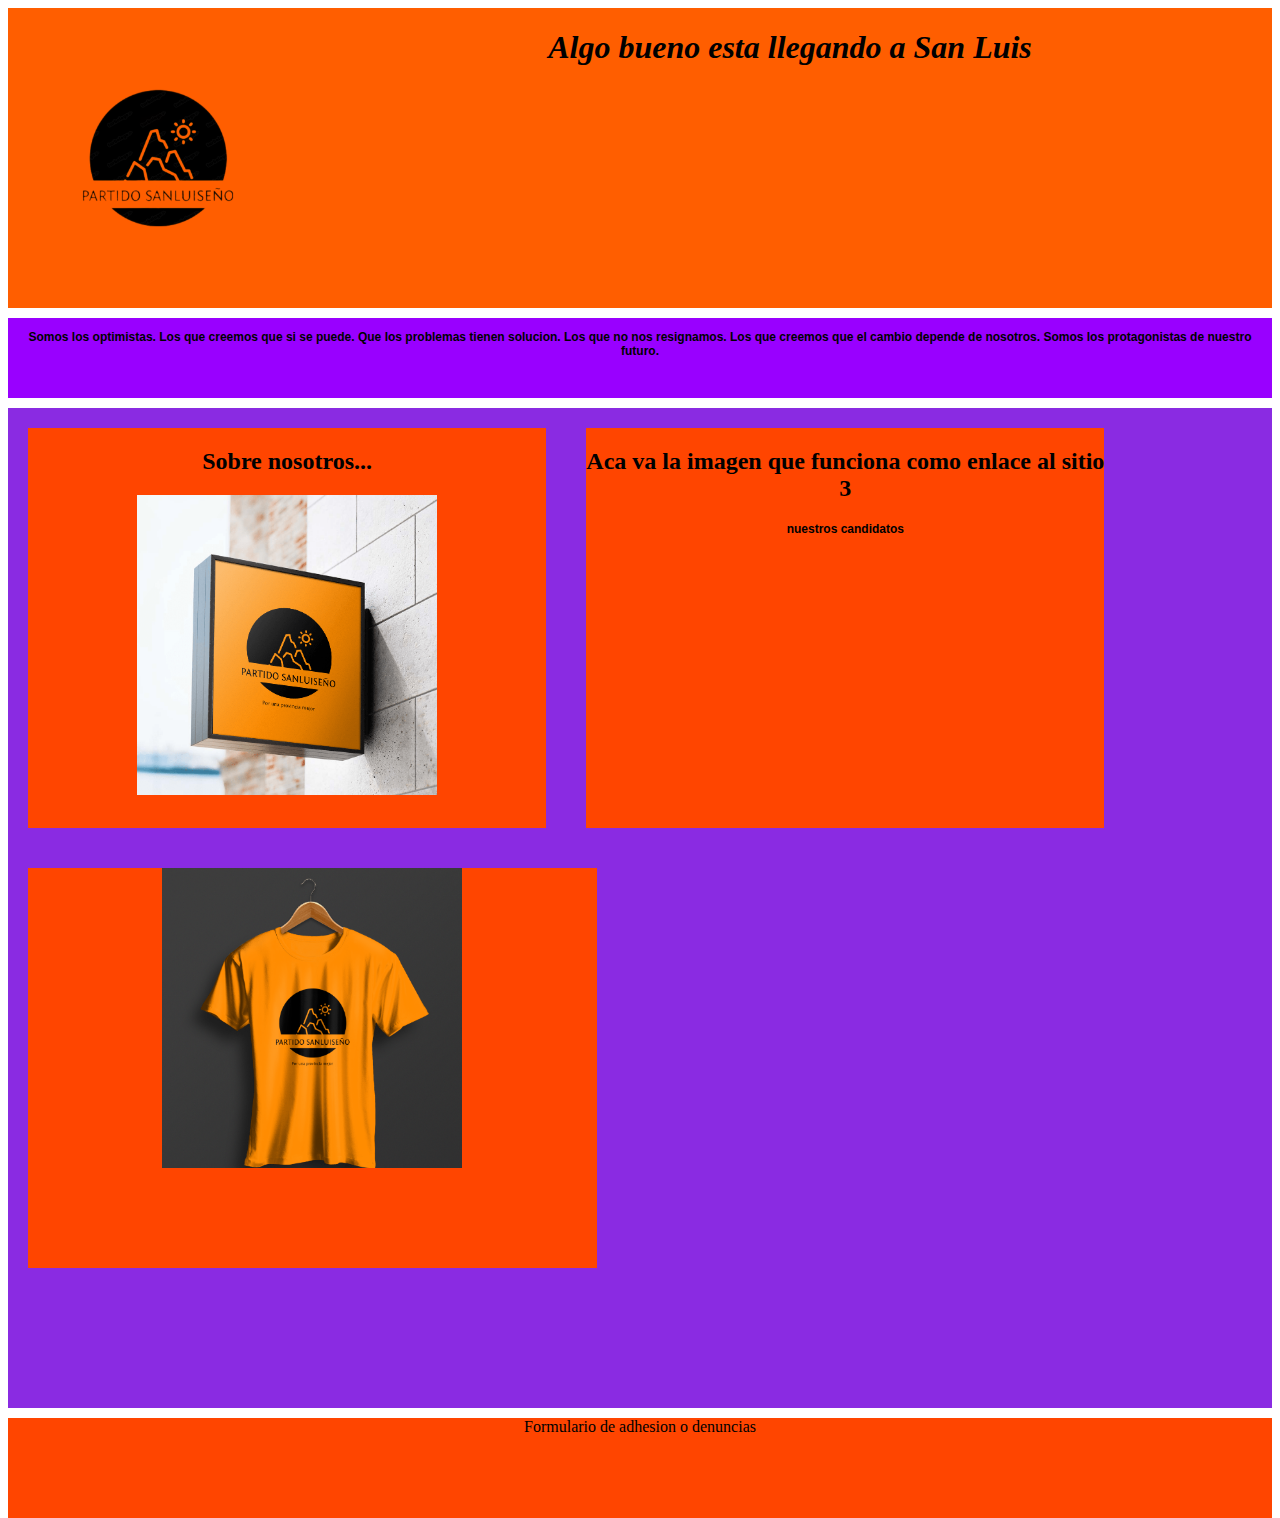
==== index.html @ a4535481 "agrego enlace" ====
<!DOCTYPE html>
<html lang="en">
<head>
    <meta charset="UTF-8">
    <meta name="viewport" content="width=device-width, initial-scale=1.0">
    <title>Partido Sanluiseño</title>
    <link rel="stylesheet" href = "partido.css">
</head>
<body>
    <header>
        <img src="logo2.png" width="300px" height="300px" alt="Logo Partido Sanluiseño" style="float: left;">
        <h1>Algo bueno esta llegando a San Luis </h1>
    </header>
    <nav> 
        <p>Somos los optimistas. Los que creemos que si se puede. Que los problemas tienen solucion. Los que no nos resignamos. Los que creemos que el cambio depende de nosotros. Somos los protagonistas de nuestro futuro.</p>
    </nav>
    <main>
        <article>
            <h2>Sobre nosotros... </h2>
            <a href="file:///C:/Users/celia/Documents/NetBeansProjects/SITIO%20WEB/ceeene.github.io/pagina2.html">
            <img src="cartel.png" width="300px" height="300px" alt="Logo Partido Sanluiseño" style="float: center;" >
        </a>              
            
        </article>
        <article>
            <h2>Aca va la imagen que funciona como enlace al sitio 3</h2>
            <p>nuestros candidatos</p>
        </article>
        <aside>
            <img src="remera.png" width="300px" height="300px" alt="Logo Partido Sanluiseño" style="float: center;" >
        </aside>
            </main>

<footer>Formulario de adhesion o denuncias</footer>


</body>
</html>
---- partido.css ----
*, * ::after, *::before {
    box-sizing: border-box;
}

h1{
    color: black;
    font-style:italic;
}

p{
    font-family:Arial, Helvetica, sans-serif;
    font-weight: 900;
    font-size:12px;
}

header{
    float: left;
    width: 100%;
    height: 300px;
    text-align: center;
    background-color: rgb(255, 94, 0);

    
}

nav{
    float:left;
    width: 100%;
    height: 80px;
    text-align: center;
    background-color: rgb(153, 0, 255);
    margin-top: 10px;
}

main{
    float: left;
    width: 100%;
    height: 1000px;
    background-color: blueviolet;
    margin-top: 10px;
}



article{
    float:left;
    width: 41%;
    height: 400px;
    background-color: orangered;
    text-align: center;
    margin: 20px;
}

aside{
    float:left;
    width: 45%;
    height: 400px;
    background-color: orangered;
    text-align: center;
    margin: 20px;
}



footer{
    float:left;
    width: 100%;
    height: 100px;
    background-color: orangered;
    margin-top: 10px;
    text-align: center;
}
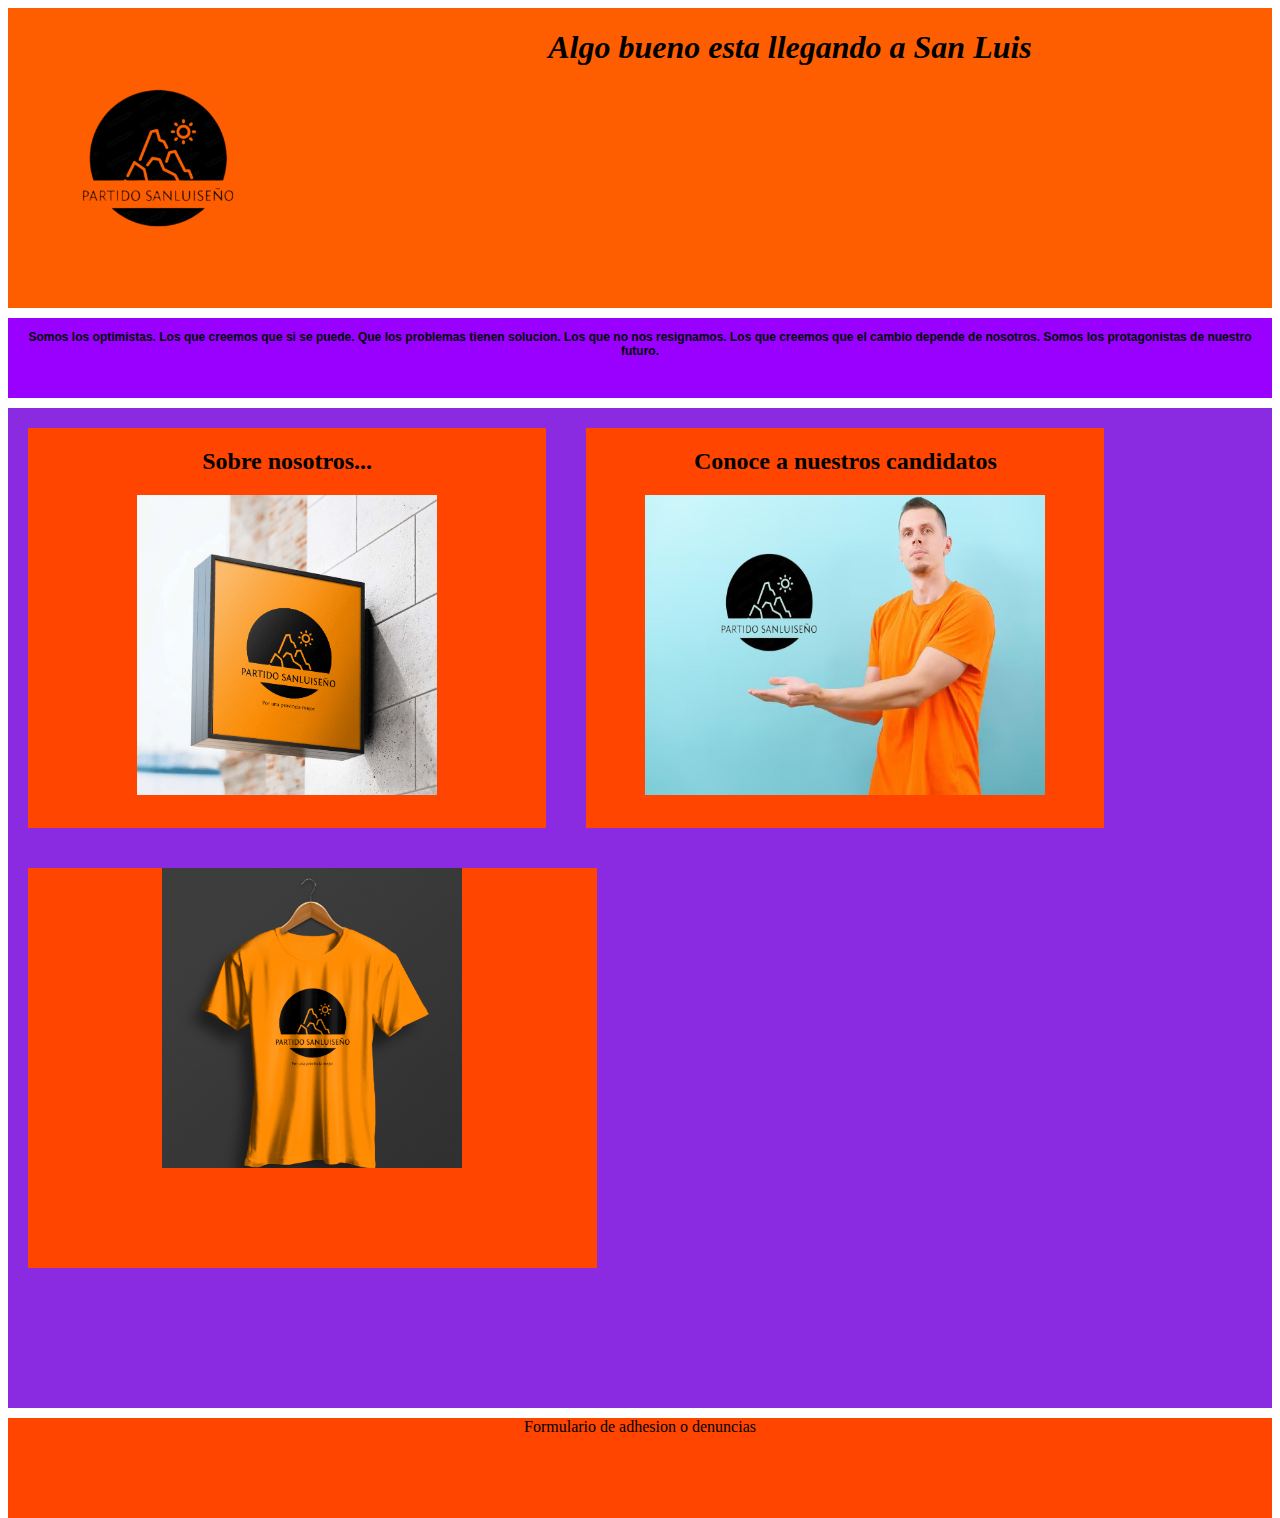
==== commit f4b0af09: "agrego enlace a tercer pagina" ====
--- a/index.html
+++ b/index.html
@@ -23,8 +23,10 @@
             
         </article>
         <article>
-            <h2>Aca va la imagen que funciona como enlace al sitio 3</h2>
-            <p>nuestros candidatos</p>
+            <h2>Conoce a nuestros candidatos</h2>
+            <a href="file:///C:/Users/celia/Documents/NetBeansProjects/SITIO%20WEB/ceeene.github.io/pagina3.html">
+                <img src="candidato7.jpg" width="400px" height="300px" alt="candidato Sanluiseño" style="float: center;" >
+            </a>    
         </article>
         <aside>
             <img src="remera.png" width="300px" height="300px" alt="Logo Partido Sanluiseño" style="float: center;" >
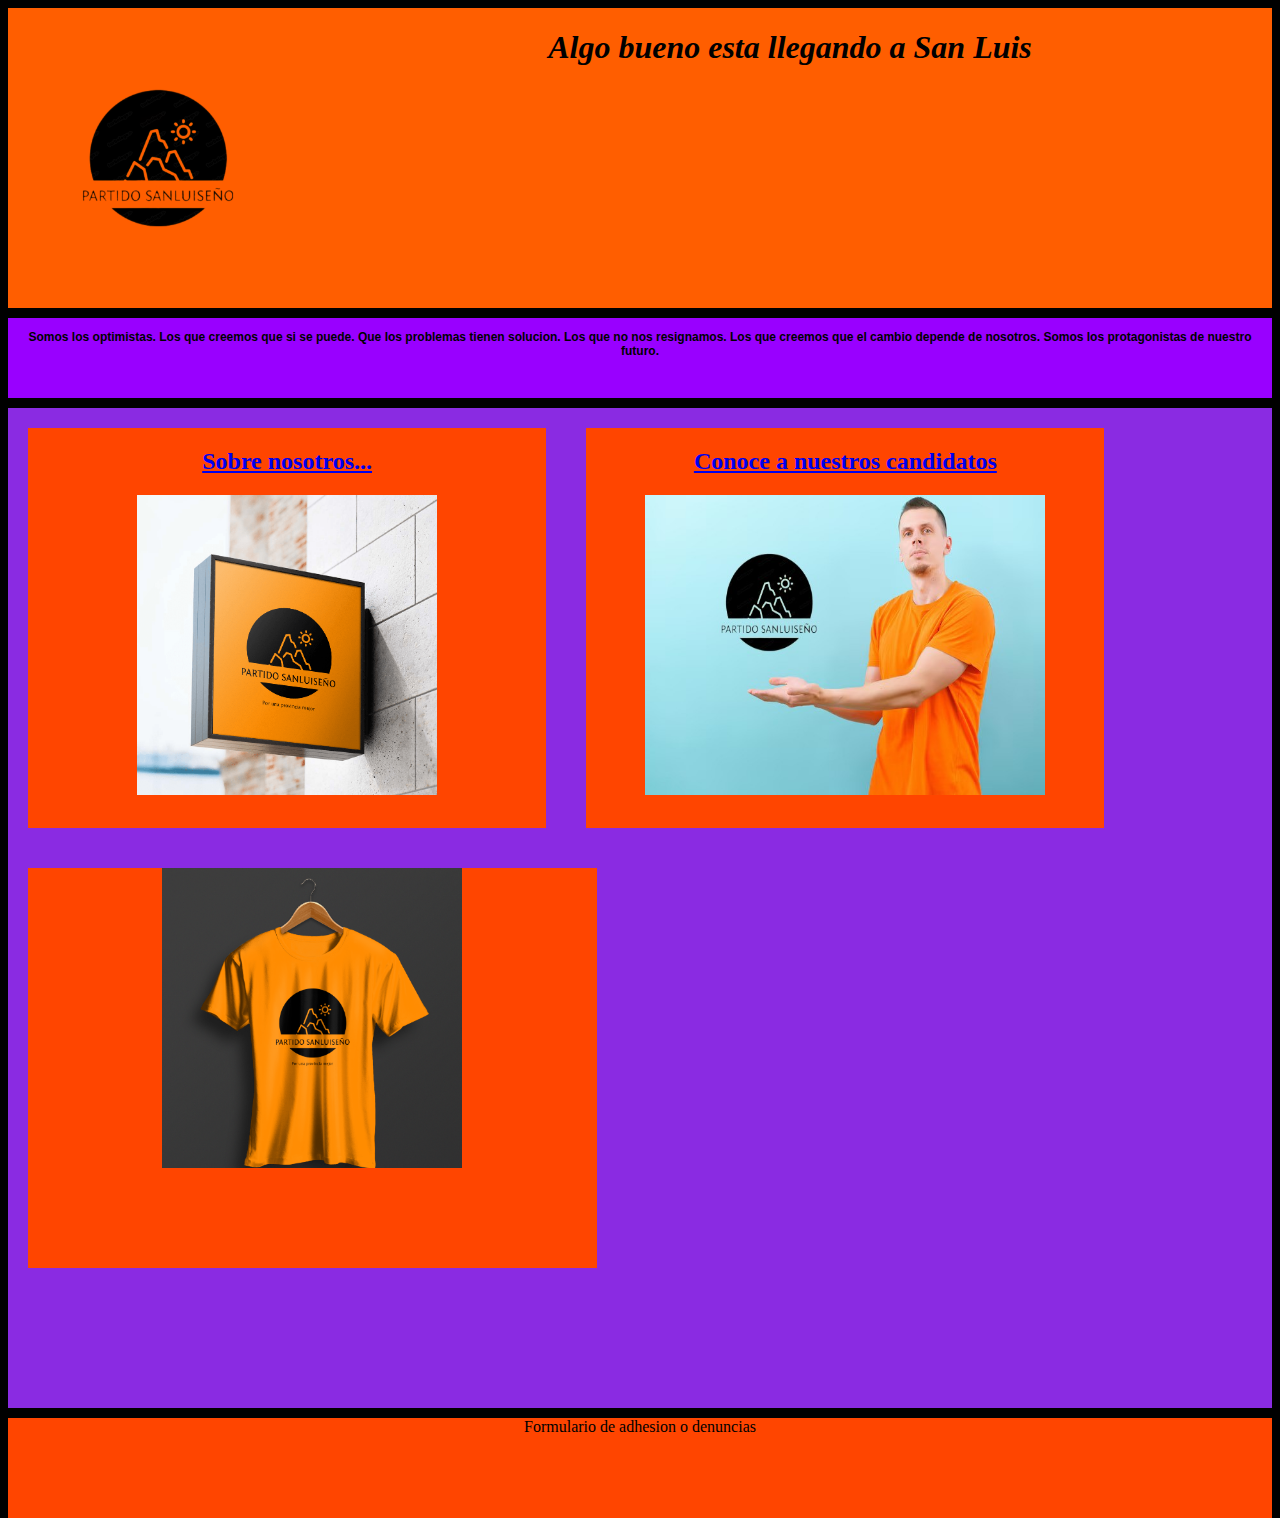
==== commit f41437fa: "detalles" ====
--- a/index.html
+++ b/index.html
@@ -5,6 +5,21 @@
     <meta name="viewport" content="width=device-width, initial-scale=1.0">
     <title>Partido Sanluiseño</title>
     <link rel="stylesheet" href = "partido.css">
+<!--<style>
+    @media screen and (max-width: 992px) {
+        .column {
+            width: 50%;
+        }
+           }
+           @media screen and (max-width: 600px) {
+        .column {
+            width: 100%;
+        }
+           }       
+
+
+</style> -->
+
 </head>
 <body>
     <header>
@@ -16,17 +31,19 @@
     </nav>
     <main>
         <article>
-            <h2>Sobre nosotros... </h2>
-            <a href="file:///C:/Users/celia/Documents/NetBeansProjects/SITIO%20WEB/ceeene.github.io/pagina2.html">
+            
+            <a href="file:///C:/Users/celia/Documents/NetBeansProjects/SITIO%20WEB/ceeene.github.io/pagina2.html"> <h2>Sobre nosotros... </h2>
+            </a> 
             <img src="cartel.png" width="300px" height="300px" alt="Logo Partido Sanluiseño" style="float: center;" >
-        </a>              
+                     
             
         </article>
         <article>
-            <h2>Conoce a nuestros candidatos</h2>
-            <a href="file:///C:/Users/celia/Documents/NetBeansProjects/SITIO%20WEB/ceeene.github.io/pagina3.html">
+            
+            <a href="file:///C:/Users/celia/Documents/NetBeansProjects/SITIO%20WEB/ceeene.github.io/pagina3.html"> <h2>Conoce a nuestros candidatos</h2>
+            </a> 
                 <img src="candidato7.jpg" width="400px" height="300px" alt="candidato Sanluiseño" style="float: center;" >
-            </a>    
+               
         </article>
         <aside>
             <img src="remera.png" width="300px" height="300px" alt="Logo Partido Sanluiseño" style="float: center;" >
--- a/partido.css
+++ b/partido.css
@@ -1,5 +1,16 @@
 *, * ::after, *::before {
     box-sizing: border-box;
+}
+
+/*mouse hover link*/
+a:hover{
+    color:black;
+}
+
+
+
+body{
+    background-color: black;
 }
 
 h1{
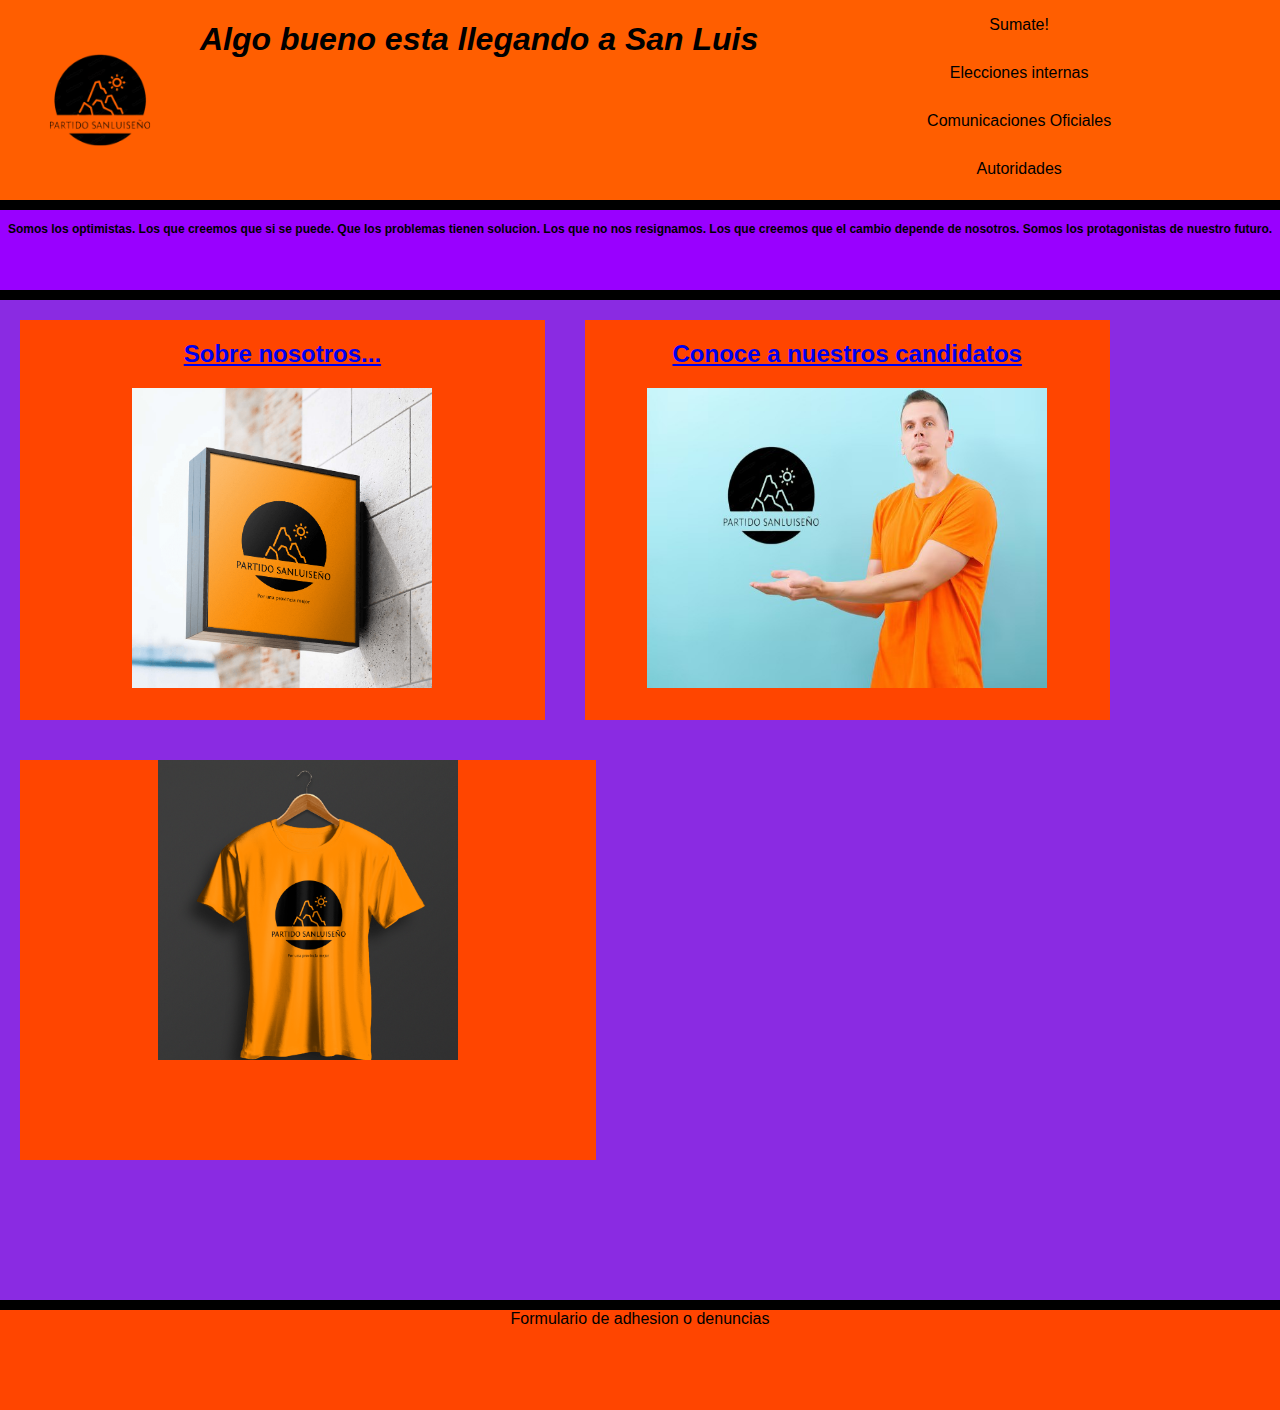
==== commit 737a3a91: "agrego menu" ====
--- a/index.html
+++ b/index.html
@@ -5,27 +5,51 @@
     <meta name="viewport" content="width=device-width, initial-scale=1.0">
     <title>Partido Sanluiseño</title>
     <link rel="stylesheet" href = "partido.css">
-<!--<style>
-    @media screen and (max-width: 992px) {
-        .column {
-            width: 50%;
+<style>
+        /* Estilos CSS para el menú de navegación */
+        ul {
+            list-style-type: none;
+            margin: 0;
+            padding: 0;
+            overflow: hidden;
+            
         }
-           }
-           @media screen and (max-width: 600px) {
-        .column {
-            width: 100%;
+
+        li {
+            margin: 2px 0; 
         }
-           }       
 
+        li a {
+            display: block;
+            color: black;
+            text-align: center;
+            padding: 14px 16px;
+            text-decoration: none;
+        }
 
-</style> -->
+        li a:hover {
+            background-color: violet;
+        }
 
+        
+    </style>
 </head>
 <body>
+    
     <header>
-        <img src="logo2.png" width="300px" height="300px" alt="Logo Partido Sanluiseño" style="float: left;">
+        <img src="logo2.png" width="200px" height="200px" alt="Logo Partido Sanluiseño" style="float: left;">
+        
         <h1>Algo bueno esta llegando a San Luis </h1>
+        <ul>
+            <li><a href="index.html">Sumate!</a></li></li>
+            <li><a href="elecciones.html">Elecciones internas</a></li>
+            <li><a href="comunicaciones.html">Comunicaciones Oficiales</a></li>
+            <li><a href="autoridades.html">Autoridades</a></li>
+            <li><a href="contacto.html">Contacto</a></li>
+        </ul>
+       
     </header>
+   
     <nav> 
         <p>Somos los optimistas. Los que creemos que si se puede. Que los problemas tienen solucion. Los que no nos resignamos. Los que creemos que el cambio depende de nosotros. Somos los protagonistas de nuestro futuro.</p>
     </nav>
--- a/partido.css
+++ b/partido.css
@@ -1,6 +1,6 @@
-*, * ::after, *::before {
+/**, * ::after, *::before {
     box-sizing: border-box;
-}
+}-->*/
 
 /*mouse hover link*/
 a:hover{
@@ -11,11 +11,27 @@
 
 body{
     background-color: black;
+    font-family: Arial, sans-serif;
+    margin: 0;
+    padding: 0;
+    text-align: center;
 }
+
+.container {
+    max-width: 800px;
+    margin: 0 auto;
+    padding: 20px;
+    background-color: black;
+    box-shadow: 0 0 10px ;
+    border-radius: 10px;
+    text-align: center;
+}
+
 
 h1{
     color: black;
     font-style:italic;
+    float:left;
 }
 
 p{
@@ -27,7 +43,7 @@
 header{
     float: left;
     width: 100%;
-    height: 300px;
+    height: 200px;
     text-align: center;
     background-color: rgb(255, 94, 0);
 
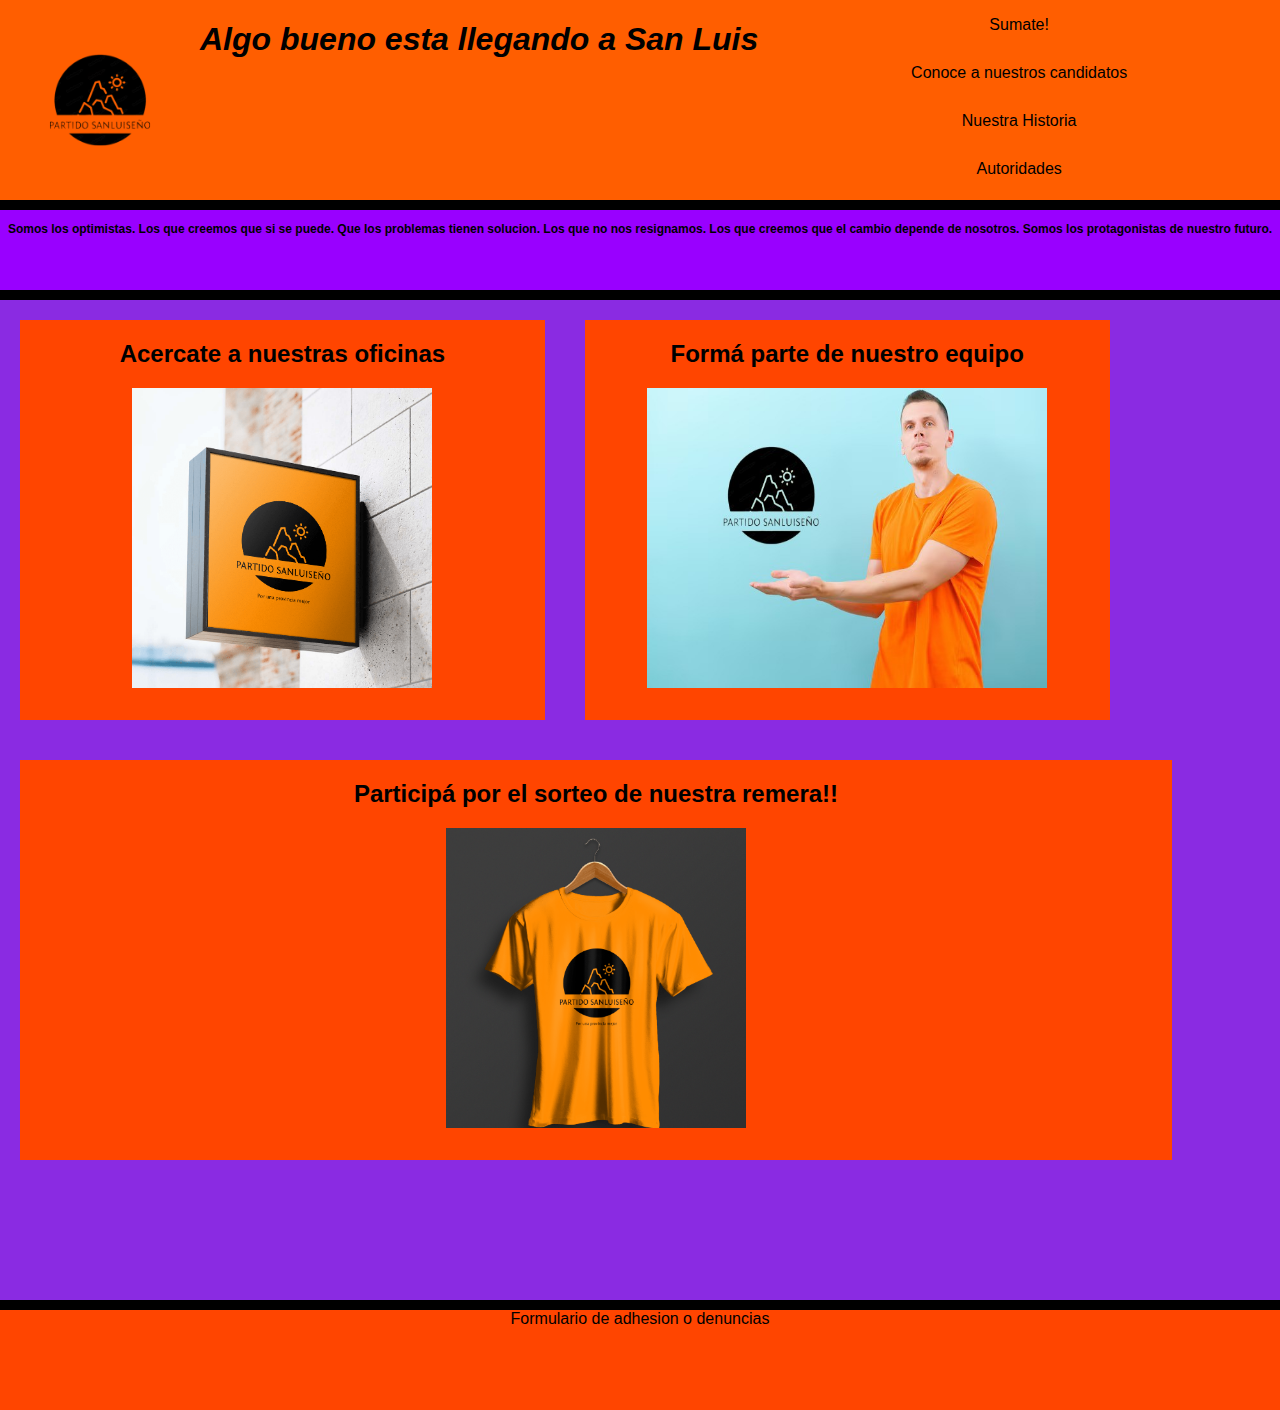
==== commit 68b56f23: "paginas 2 y 3" ====
--- a/index.html
+++ b/index.html
@@ -42,8 +42,8 @@
         <h1>Algo bueno esta llegando a San Luis </h1>
         <ul>
             <li><a href="index.html">Sumate!</a></li></li>
-            <li><a href="elecciones.html">Elecciones internas</a></li>
-            <li><a href="comunicaciones.html">Comunicaciones Oficiales</a></li>
+            <li><a href="pagina3.html">Conoce a nuestros candidatos</a></li>
+            <li><a href="pagina2.html">Nuestra Historia</a></li>
             <li><a href="autoridades.html">Autoridades</a></li>
             <li><a href="contacto.html">Contacto</a></li>
         </ul>
@@ -56,20 +56,21 @@
     <main>
         <article>
             
-            <a href="file:///C:/Users/celia/Documents/NetBeansProjects/SITIO%20WEB/ceeene.github.io/pagina2.html"> <h2>Sobre nosotros... </h2>
-            </a> 
+            <h2>Acercate a nuestras oficinas</h2>
+            
             <img src="cartel.png" width="300px" height="300px" alt="Logo Partido Sanluiseño" style="float: center;" >
                      
             
         </article>
         <article>
             
-            <a href="file:///C:/Users/celia/Documents/NetBeansProjects/SITIO%20WEB/ceeene.github.io/pagina3.html"> <h2>Conoce a nuestros candidatos</h2>
-            </a> 
+            <h2>Formá parte de nuestro equipo</h2>
+         
                 <img src="candidato7.jpg" width="400px" height="300px" alt="candidato Sanluiseño" style="float: center;" >
                
         </article>
         <aside>
+            <h2>Participá por el sorteo de nuestra remera!!</h2>
             <img src="remera.png" width="300px" height="300px" alt="Logo Partido Sanluiseño" style="float: center;" >
         </aside>
             </main>
--- a/partido.css
+++ b/partido.css
@@ -80,7 +80,7 @@
 
 aside{
     float:left;
-    width: 45%;
+    width: 90%;
     height: 400px;
     background-color: orangered;
     text-align: center;
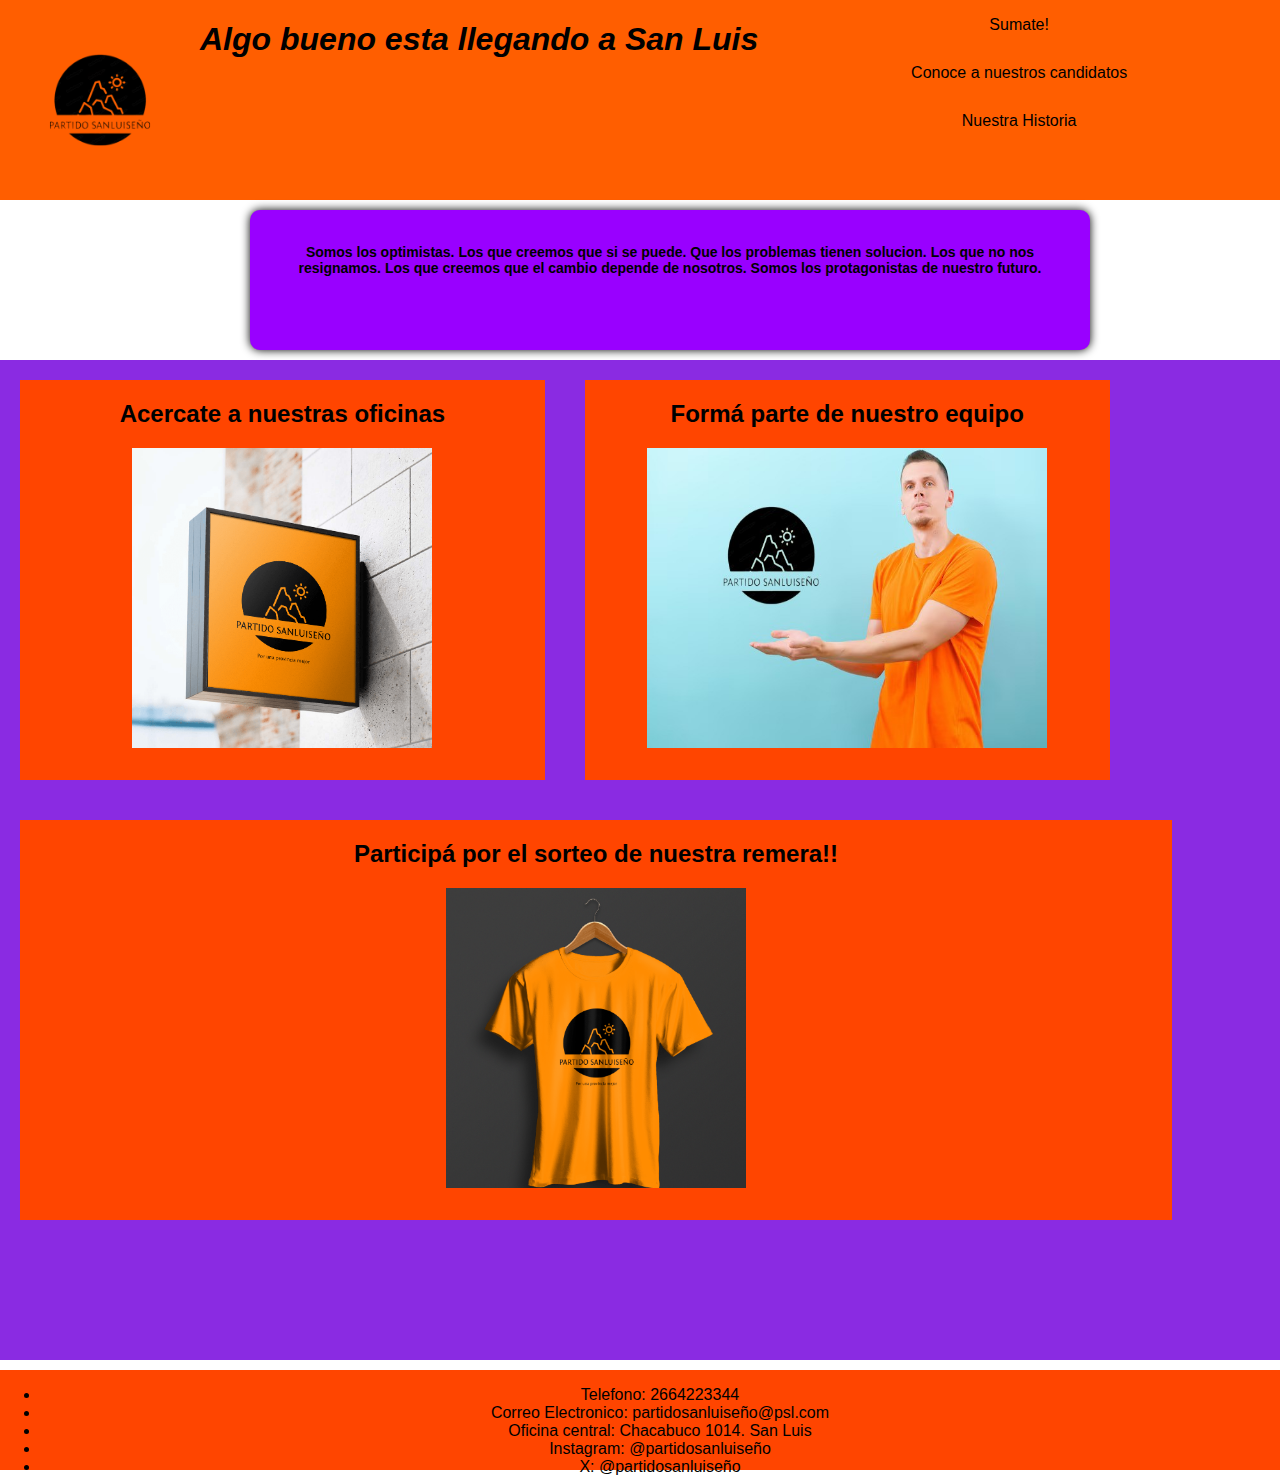
==== commit ecc5a5e8: "algunos cambios  mas" ====
--- a/index.html
+++ b/index.html
@@ -6,76 +6,65 @@
     <title>Partido Sanluiseño</title>
     <link rel="stylesheet" href = "partido.css">
 <style>
-        /* Estilos CSS para el menú de navegación */
-        ul {
-            list-style-type: none;
-            margin: 0;
-            padding: 0;
-            overflow: hidden;
-            
-        }
-
-        li {
-            margin: 2px 0; 
-        }
-
-        li a {
-            display: block;
-            color: black;
-            text-align: center;
-            padding: 14px 16px;
-            text-decoration: none;
-        }
-
-        li a:hover {
-            background-color: violet;
-        }
-
+              
+        .container p {
+        font-size: 14px; 
+        
+    }
         
     </style>
 </head>
 <body>
     
     <header>
+        
         <img src="logo2.png" width="200px" height="200px" alt="Logo Partido Sanluiseño" style="float: left;">
         
         <h1>Algo bueno esta llegando a San Luis </h1>
+        <div class="navegacion">
         <ul>
-            <li><a href="index.html">Sumate!</a></li></li>
-            <li><a href="pagina3.html">Conoce a nuestros candidatos</a></li>
-            <li><a href="pagina2.html">Nuestra Historia</a></li>
-            <li><a href="autoridades.html">Autoridades</a></li>
-            <li><a href="contacto.html">Contacto</a></li>
-        </ul>
-       
-    </header>
+            <li><a href="formulariocontacto.html">Sumate!</a></li>
+            <li><a href="candidatos.html">Conoce a nuestros candidatos</a></li>
+            <li><a href="historia.html">Nuestra Historia</a></li>
+            </ul>
+    </div>
+        
+        </header>
    
-    <nav> 
+        <div class="container">
         <p>Somos los optimistas. Los que creemos que si se puede. Que los problemas tienen solucion. Los que no nos resignamos. Los que creemos que el cambio depende de nosotros. Somos los protagonistas de nuestro futuro.</p>
-    </nav>
+        </div>
     <main>
-        <article>
+        <div class="contenedor">
             
             <h2>Acercate a nuestras oficinas</h2>
             
             <img src="cartel.png" width="300px" height="300px" alt="Logo Partido Sanluiseño" style="float: center;" >
                      
-            
-        </article>
-        <article>
+        </div>
+        
+        <div class="contenedor">
             
             <h2>Formá parte de nuestro equipo</h2>
          
                 <img src="candidato7.jpg" width="400px" height="300px" alt="candidato Sanluiseño" style="float: center;" >
-               
-        </article>
+            </div>
+        
         <aside>
             <h2>Participá por el sorteo de nuestra remera!!</h2>
             <img src="remera.png" width="300px" height="300px" alt="Logo Partido Sanluiseño" style="float: center;" >
         </aside>
             </main>
 
-<footer>Formulario de adhesion o denuncias</footer>
+<footer>
+    <ul>
+        <li>Telefono: 2664223344</li>
+        <li>Correo Electronico: partidosanluiseño@psl.com</li>
+        <li>Oficina central: Chacabuco 1014. San Luis</li>
+        <li>Instagram: @partidosanluiseño</li>
+        <li>X: @partidosanluiseño</li>
+    </ul>
+</footer>
 
 
 </body>
--- a/partido.css
+++ b/partido.css
@@ -4,13 +4,38 @@
 
 /*mouse hover link*/
 a:hover{
-    color:black;
+    color: white;
 }
 
+.navegacion {
+    ul {
+        list-style-type: style;
+        margin: 0;
+        padding: 0;
+        overflow: hidden;
+        
+    }
 
+    li {
+        margin: 2px 0; 
+    }
+
+    li a {
+        display: block;
+        color: black;
+        text-align: center;
+        padding: 14px 16px;
+        text-decoration: none;
+    }
+
+    li a:hover {
+        background-color: violet;
+    }
+    
+}
 
 body{
-    background-color: black;
+    background-color: white;
     font-family: Arial, sans-serif;
     margin: 0;
     padding: 0;
@@ -24,7 +49,7 @@
     background-color: black;
     box-shadow: 0 0 10px ;
     border-radius: 10px;
-    text-align: center;
+    text-align: center;*/
 }
 
 
@@ -69,7 +94,7 @@
 
 
 
-article{
+.contenedor{
     float:left;
     width: 41%;
     height: 400px;
@@ -96,4 +121,61 @@
     background-color: orangered;
     margin-top: 10px;
     text-align: center;
-}+}
+.carousel-text-container {
+    display: flex;
+    justify-content: space-between;
+    align-items: center; /* Asegura que el carrusel y el texto estén alineados verticalmente */
+    width: 100%; /* Ajusta esto según sea necesario */
+    padding: 20px; /* Espacio alrededor del contenedor */
+}
+
+.carousel-image {
+    width: 450px; 
+    height: auto; 
+    margin-top: 35px;
+}
+
+
+.carousel {
+    max-width: 50%;
+}
+
+.text-area {
+    flex-grow: 1;
+    padding: 20px;
+    border: 1px solid #ccc;
+}
+/*@media screen and (max-width: 480px) {
+    body {
+        font-size: 12px;
+    }*/
+
+   .container {
+    float:left;
+    width: 100%;
+    height: 100px;
+    text-align: center;
+    background-color: rgb(153, 0, 255);
+    margin-top: 10px;
+    margin-left: 250px;
+    font-size: 100px;
+    
+   
+    }
+    .container2 {
+        float:left;
+        width: 50%; /*ancho*/
+        height: 400px;
+        text-align: center;
+        background-color: rgb(153, 0, 255);
+        margin-top: 20px;
+        margin-left: 10px;
+        font-size: 200px;
+       
+        }
+}
+
+
+
+
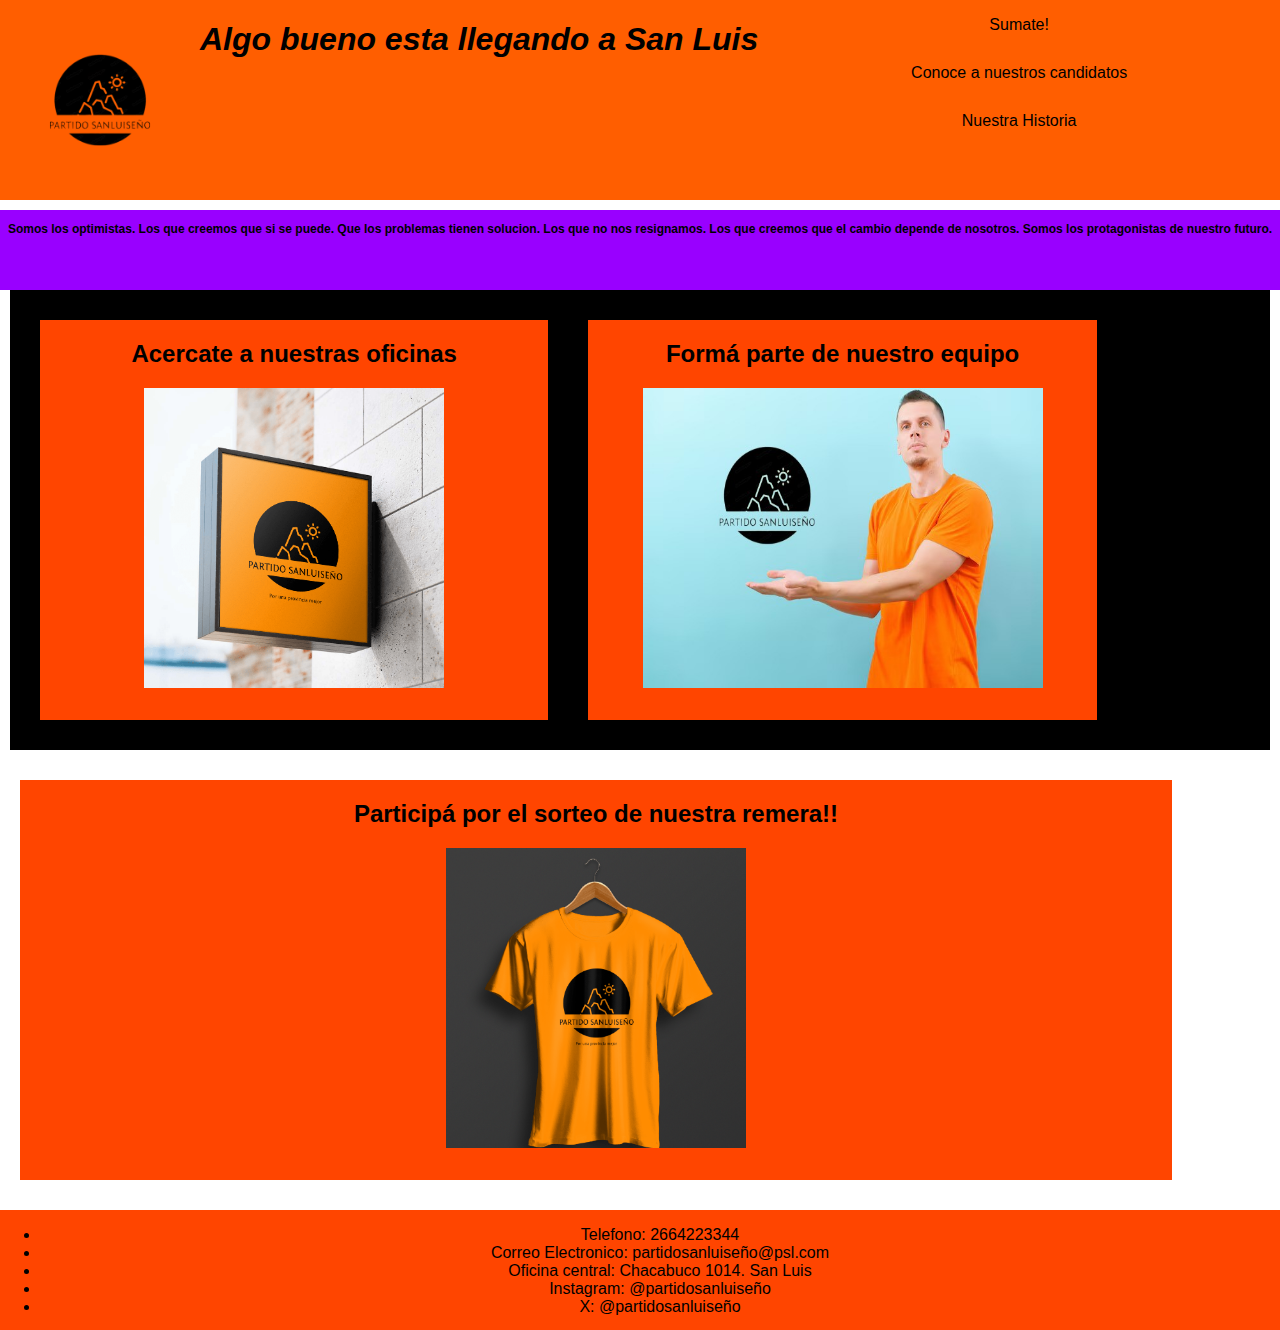
==== commit d527a581: "final" ====
--- a/index.html
+++ b/index.html
@@ -11,11 +11,19 @@
         font-size: 14px; 
         
     }
+   
+    .flex-container {
+  display: flex;
+  background-color: black;
+  margin: 10px;
+  padding: 10px;
+  
+    }
         
     </style>
 </head>
+
 <body>
-    
     <header>
         
         <img src="logo2.png" width="200px" height="200px" alt="Logo Partido Sanluiseño" style="float: left;">
@@ -30,11 +38,14 @@
     </div>
         
         </header>
-   
-        <div class="container">
+    
+        
+        <nav>
+        
         <p>Somos los optimistas. Los que creemos que si se puede. Que los problemas tienen solucion. Los que no nos resignamos. Los que creemos que el cambio depende de nosotros. Somos los protagonistas de nuestro futuro.</p>
-        </div>
-    <main>
+        
+    </nav>
+        <div class="flex-container">
         <div class="contenedor">
             
             <h2>Acercate a nuestras oficinas</h2>
@@ -49,13 +60,14 @@
          
                 <img src="candidato7.jpg" width="400px" height="300px" alt="candidato Sanluiseño" style="float: center;" >
             </div>
+        </div>
         
         <aside>
             <h2>Participá por el sorteo de nuestra remera!!</h2>
             <img src="remera.png" width="300px" height="300px" alt="Logo Partido Sanluiseño" style="float: center;" >
         </aside>
-            </main>
-
+            
+        
 <footer>
     <ul>
         <li>Telefono: 2664223344</li>
--- a/partido.css
+++ b/partido.css
@@ -1,8 +1,5 @@
-/**, * ::after, *::before {
-    box-sizing: border-box;
-}-->*/
 
-/*mouse hover link*/
+/*mouse hover link. accion del mouse*/
 a:hover{
     color: white;
 }
@@ -84,24 +81,29 @@
     margin-top: 10px;
 }
 
-main{
-    float: left;
-    width: 100%;
-    height: 1000px;
-    background-color: blueviolet;
-    margin-top: 10px;
-}
-
-
 
 .contenedor{
-    float:left;
+    
     width: 41%;
     height: 400px;
     background-color: orangered;
     text-align: center;
     margin: 20px;
+    margin-top: 20px;
 }
+
+.listaCandidatos{
+    
+    height: 400px;
+    text-align: left;
+    background-color: rgb(153, 0, 255);
+    margin-top: 20px;
+    font-size: 15px; 
+    width: 50%;
+    margin-left: 2px;
+}
+
+
 
 aside{
     float:left;
@@ -117,7 +119,7 @@
 footer{
     float:left;
     width: 100%;
-    height: 100px;
+    height: 120px;
     background-color: orangered;
     margin-top: 10px;
     text-align: center;
@@ -125,9 +127,9 @@
 .carousel-text-container {
     display: flex;
     justify-content: space-between;
-    align-items: center; /* Asegura que el carrusel y el texto estén alineados verticalmente */
-    width: 100%; /* Ajusta esto según sea necesario */
-    padding: 20px; /* Espacio alrededor del contenedor */
+    align-items: center; 
+    width: 100%; 
+    padding: 20px; /* espacio alrededor del contenedor */
 }
 
 .carousel-image {
@@ -146,10 +148,7 @@
     padding: 20px;
     border: 1px solid #ccc;
 }
-/*@media screen and (max-width: 480px) {
-    body {
-        font-size: 12px;
-    }*/
+
 
    .container {
     float:left;
@@ -164,7 +163,7 @@
    
     }
     .container2 {
-        float:left;
+        
         width: 50%; /*ancho*/
         height: 400px;
         text-align: center;
